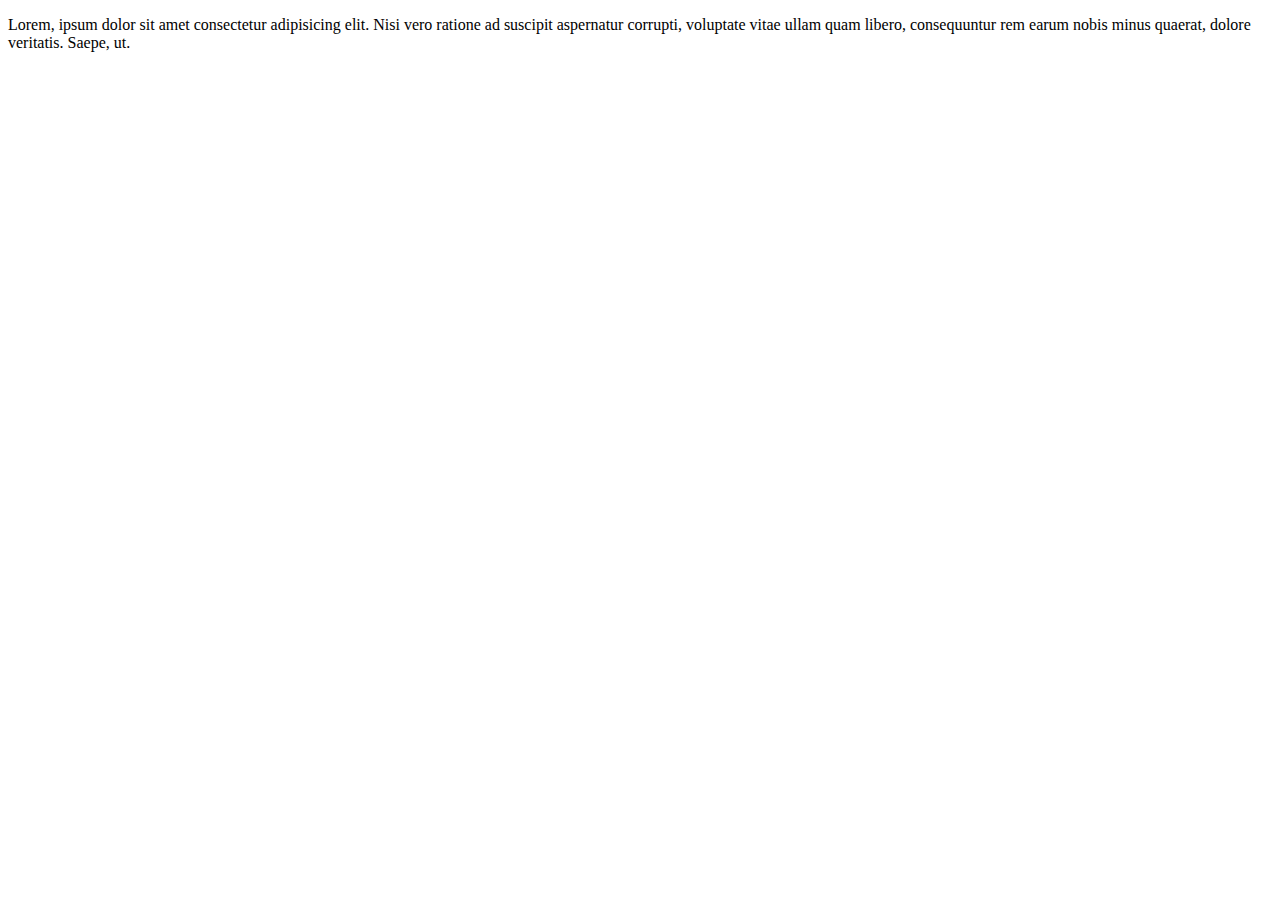
==== cursohtml.html @ 35d9c3d2 "cursolinkhtml" ====
<!DOCTYPE html>
<html lang="pt-br">
<head>
    <meta charset="UTF-8">
    <meta http-equiv="X-UA-Compatible" content="IE=edge">
    <meta name="viewport" content="width=device-width, initial-scale=1.0">
    <title>Curso de HTML5 e CSS</title>
</head>
<body>
    <p>Lorem, ipsum dolor sit amet consectetur adipisicing elit. Nisi vero ratione ad suscipit aspernatur corrupti, voluptate vitae ullam quam libero, consequuntur rem earum nobis minus quaerat, dolore veritatis. Saepe, ut.</p>
</body>
</html>
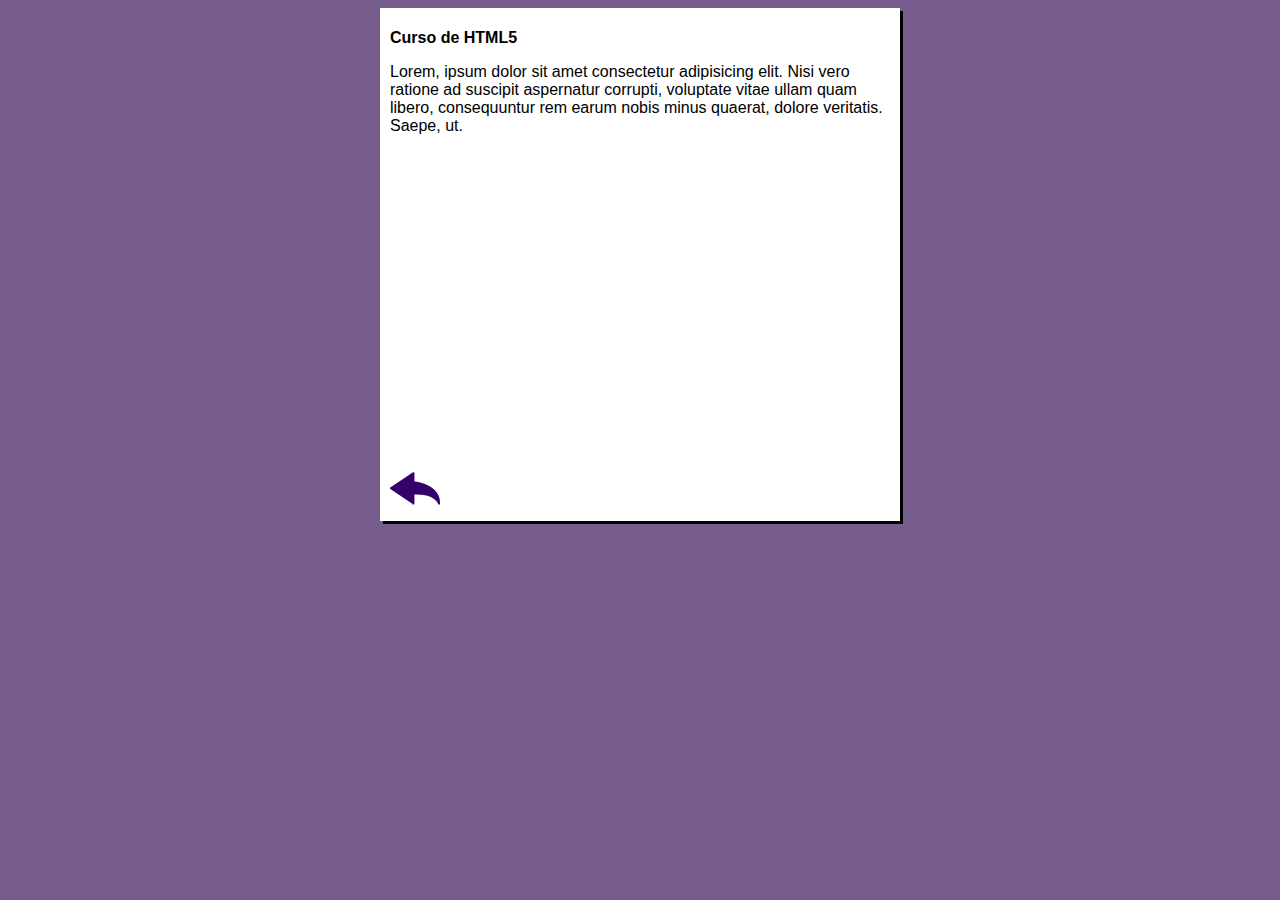
==== commit a23d23c9: "criei o site" ====
--- a/cursohtml.html
+++ b/cursohtml.html
@@ -5,8 +5,20 @@
     <meta http-equiv="X-UA-Compatible" content="IE=edge">
     <meta name="viewport" content="width=device-width, initial-scale=1.0">
     <title>Curso de HTML5 e CSS</title>
+    <link rel="stylesheet" href="estilos/style.css">
 </head>
 <body>
+    <main>
+        <header> 
+            <h1>Curso de HTML5</h1>
+        </header>
+    <article>
     <p>Lorem, ipsum dolor sit amet consectetur adipisicing elit. Nisi vero ratione ad suscipit aspernatur corrupti, voluptate vitae ullam quam libero, consequuntur rem earum nobis minus quaerat, dolore veritatis. Saepe, ut.</p>
+    
+    <iframe width="560" height="315" src="https://www.youtube.com/embed/UW3GjVkRzqk" frameborder="0" allow="accelerometer; autoplay; clipboard-write; encrypted-media; gyroscope; picture-in-picture" allowfullscreen></iframe>
+
+    <a href="index.html"><img src="images/btn-back.png" alt="voltar"></a>
+    </article>
+    </main>
 </body>
 </html>--- a/estilos/style.css
+++ b/estilos/style.css
@@ -0,0 +1,32 @@
+* {
+    font-family:Arial, Helvetica, sans-serif;
+    font-size: 16px;
+}
+
+body {
+    background-color:rgb(118, 93, 141) ;
+}
+
+main {
+    background-color: white;
+    width: 500px;
+    margin: auto;
+    padding: 10px;
+    box-shadow: 3px 3px rgb(0, 0, 0.473);
+}
+img.lado {
+    float: right;
+}
+a {
+    text-decoration: none;
+    font-weight: bold;
+    color: rgb(58, 0, 112);
+}
+
+a:hover {
+    text-decoration: underline;
+    color: rgb(26, 26, 255);
+}
+iframe {
+    width: 500px;
+}